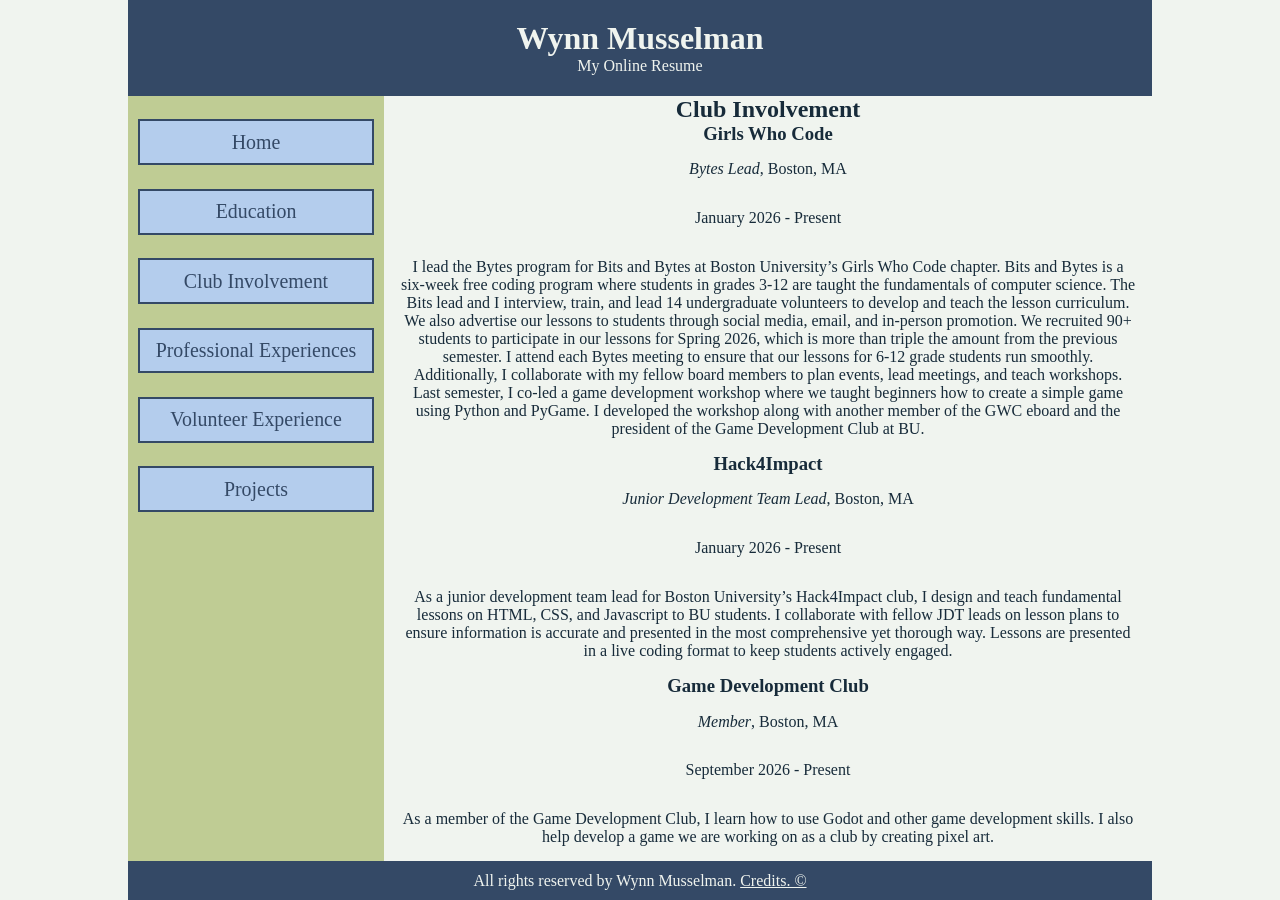
==== club-involvement.html @ 104e4f1d "finished basic html and some css" ====
<!DOCTYPE html>
<html lang="en">
    <head>
        <meta charset="UTF-8">
        <title>Education | Wynn's Resume</title>
        <link rel="stylesheet" href="style.css">
    </head>
    <body>
    <!--     header-->
    <header>
        <h1>Wynn Musselman</h1>
        <p>My Online Resume</p>
    </header>

    <!--        container that will help create the two column nav and main setup -->
    <div id = "nav-main-col">
        <!--            nav-->
        <nav>
            <ul>
                <li><a href = "index.html">Home</a></li>
                <li><a href = "education.html">Education</a></li>
                <li><a href = "club-involvement.html">Club Involvement</a></li>
                <li><a href = "professional-experience.html">Professional Experiences</a></li>
                <li><a href = "volunteer-experience.html">Volunteer Experience</a></li>
                <li><a href = "projects.html">Projects</a></li>
            </ul>
        </nav>

        <!--            main-->
        <main>
            <h2>Club Involvement</h2>

            <!--Girls Who Code-->
            <h3>Girls Who Code</h3>
            <p><i>Bytes Lead</i>, Boston, MA</p>
            <p>January 2026 - Present</p>
            <p>
                I lead the Bytes program for Bits and Bytes at Boston University’s Girls Who Code chapter.
                Bits and Bytes is a six-week free coding program where students in grades 3-12 are taught
                the fundamentals of computer science. The Bits lead and I interview, train, and lead 14
                undergraduate volunteers to develop and teach the lesson curriculum. We also advertise our
                lessons to students through social media, email, and in-person promotion. We recruited 90+
                students to participate in our lessons for Spring 2026, which is more than triple the amount
                from the previous semester. I attend each Bytes meeting to ensure that our lessons for 6-12
                grade students run smoothly.

                Additionally, I collaborate with my fellow board members to plan events, lead meetings, and teach
                workshops. Last semester, I co-led a game development workshop where we taught beginners how to
                create a simple game using Python and PyGame. I developed the workshop along with another member
                of the GWC eboard and the president of the Game Development Club at BU.
            </p>

            <!--Hack4Impact-->
            <h3>Hack4Impact</h3>
            <p><i>Junior Development Team Lead</i>, Boston, MA</p>
            <p>January 2026 - Present</p>
            <p>
                As a junior development team lead for Boston University’s Hack4Impact club,
                I design and teach fundamental lessons on HTML, CSS, and Javascript to BU
                students. I collaborate with fellow JDT leads on lesson plans to ensure information
                is accurate and presented in the most comprehensive yet thorough way. Lessons are
                presented in a live coding format to keep students actively engaged.
            </p>

            <!--Game Dev Club-->
            <h3>Game Development Club</h3>
            <p><i>Member</i>, Boston, MA</p>
            <p>September 2026 - Present</p>
            <p>
                As a member of the Game Development Club, I learn how to use Godot and other game development
                skills. I also help develop a game we are working on as a club by creating pixel art.
            </p>


        </main>
    </div>

    <!--    footer-->
    <footer>
        <p>All rights reserved by Wynn Musselman. <a href = "">Credits. &#169</a></p>
    </footer>
    </body>
</html>
---- style.css ----
*{
    box-sizing: border-box;
    margin: 0;
}

body{
    background-color: #F0F4EF;
    width: 80vw;
    margin: 0 auto;
    /*text-align: center;*/

    /*by default, this is the text color*/
    color: #172B3A;
}



header{
    background-color: #344966;
    color: #F0F4EF;

    padding: 2%;
    text-align: center;
}

/*creates a two column layout */
.two-col{
    display: flex;
    flex-direction: row;
    justify-content: space-evenly;
    align-items: center;
    width: 100%;
}

#nav-main-col{
    display: flex;
    flex-direction: row;

    width: 100%;
}

nav{
    background-color: #BFCC94;
    width: 25%;
}

nav ul{
    padding: 0;
    list-style: none;

    margin: 4%;
}

nav ul li{
    background-color: #B4CDED;
    border: 2px solid #344966;
    text-align: center;

    /*auto - centers list items*/
    margin: 10% auto;
    padding: 4%;
}

nav ul li a{
    text-decoration: none;
    color: #344966;
    font-size: calc(2px + 1.4vw);
}

main{
    width: 75%;
    /*padding: 3%;*/
    text-align: center;
}

main img{
    max-width: 30vw;
    padding: 3%;
}

main p{
    padding: 2%;
}

footer{
    background-color: #344966;
    color: #F0F4EF;
    text-align: center;

    padding: 1%;
}

footer a{
     color: #F0F4EF;
}
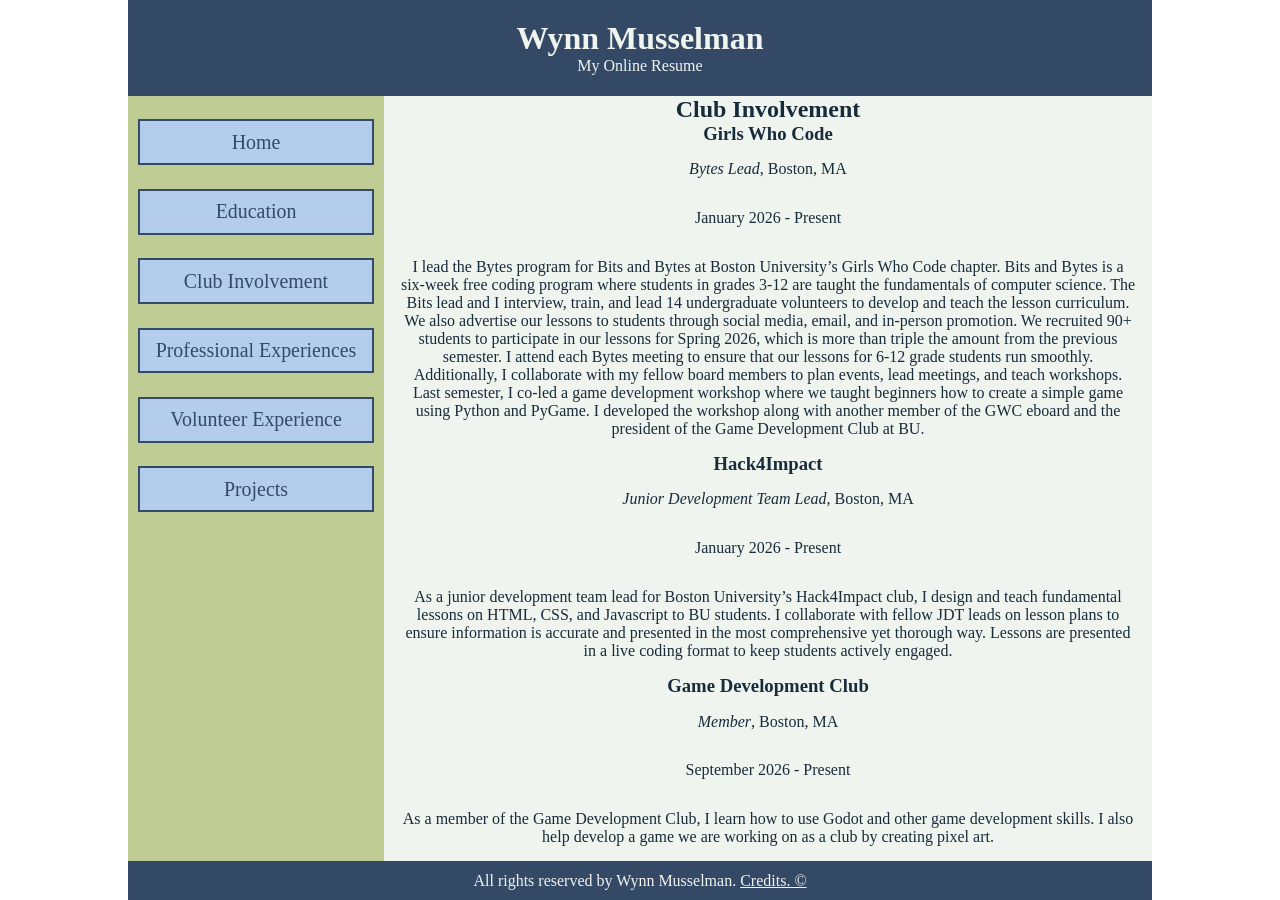
==== commit 0db9381f: "added page wrapper" ====
--- a/club-involvement.html
+++ b/club-involvement.html
@@ -2,82 +2,86 @@
 <html lang="en">
     <head>
         <meta charset="UTF-8">
-        <title>Education | Wynn's Resume</title>
+        <title>Club Involvement | Wynn's Resume</title>
         <link rel="stylesheet" href="style.css">
     </head>
     <body>
-    <!--     header-->
-    <header>
-        <h1>Wynn Musselman</h1>
-        <p>My Online Resume</p>
-    </header>
-
-    <!--        container that will help create the two column nav and main setup -->
-    <div id = "nav-main-col">
-        <!--            nav-->
-        <nav>
-            <ul>
-                <li><a href = "index.html">Home</a></li>
-                <li><a href = "education.html">Education</a></li>
-                <li><a href = "club-involvement.html">Club Involvement</a></li>
-                <li><a href = "professional-experience.html">Professional Experiences</a></li>
-                <li><a href = "volunteer-experience.html">Volunteer Experience</a></li>
-                <li><a href = "projects.html">Projects</a></li>
-            </ul>
-        </nav>
-
-        <!--            main-->
-        <main>
-            <h2>Club Involvement</h2>
-
-            <!--Girls Who Code-->
-            <h3>Girls Who Code</h3>
-            <p><i>Bytes Lead</i>, Boston, MA</p>
-            <p>January 2026 - Present</p>
-            <p>
-                I lead the Bytes program for Bits and Bytes at Boston University’s Girls Who Code chapter.
-                Bits and Bytes is a six-week free coding program where students in grades 3-12 are taught
-                the fundamentals of computer science. The Bits lead and I interview, train, and lead 14
-                undergraduate volunteers to develop and teach the lesson curriculum. We also advertise our
-                lessons to students through social media, email, and in-person promotion. We recruited 90+
-                students to participate in our lessons for Spring 2026, which is more than triple the amount
-                from the previous semester. I attend each Bytes meeting to ensure that our lessons for 6-12
-                grade students run smoothly.
-
-                Additionally, I collaborate with my fellow board members to plan events, lead meetings, and teach
-                workshops. Last semester, I co-led a game development workshop where we taught beginners how to
-                create a simple game using Python and PyGame. I developed the workshop along with another member
-                of the GWC eboard and the president of the Game Development Club at BU.
-            </p>
-
-            <!--Hack4Impact-->
-            <h3>Hack4Impact</h3>
-            <p><i>Junior Development Team Lead</i>, Boston, MA</p>
-            <p>January 2026 - Present</p>
-            <p>
-                As a junior development team lead for Boston University’s Hack4Impact club,
-                I design and teach fundamental lessons on HTML, CSS, and Javascript to BU
-                students. I collaborate with fellow JDT leads on lesson plans to ensure information
-                is accurate and presented in the most comprehensive yet thorough way. Lessons are
-                presented in a live coding format to keep students actively engaged.
-            </p>
-
-            <!--Game Dev Club-->
-            <h3>Game Development Club</h3>
-            <p><i>Member</i>, Boston, MA</p>
-            <p>September 2026 - Present</p>
-            <p>
-                As a member of the Game Development Club, I learn how to use Godot and other game development
-                skills. I also help develop a game we are working on as a club by creating pixel art.
-            </p>
 
 
-        </main>
-    </div>
+        <div class = "page-wrapper">
+            <!--     header-->
+            <header>
+                <h1>Wynn Musselman</h1>
+                <p>My Online Resume</p>
+            </header>
 
-    <!--    footer-->
-    <footer>
-        <p>All rights reserved by Wynn Musselman. <a href = "">Credits. &#169</a></p>
-    </footer>
+            <!--        container that will help create the two column nav and main setup -->
+            <div id = "nav-main-col">
+                <!--            nav-->
+                <nav>
+                    <ul>
+                        <li><a href = "index.html">Home</a></li>
+                        <li><a href = "education.html">Education</a></li>
+                        <li><a href = "club-involvement.html">Club Involvement</a></li>
+                        <li><a href = "professional-experience.html">Professional Experiences</a></li>
+                        <li><a href = "volunteer-experience.html">Volunteer Experience</a></li>
+                        <li><a href = "projects.html">Projects</a></li>
+                    </ul>
+                </nav>
+
+                <!--            main-->
+                <main>
+                    <h2>Club Involvement</h2>
+
+                    <!--Girls Who Code-->
+                    <h3>Girls Who Code</h3>
+                    <p><i>Bytes Lead</i>, Boston, MA</p>
+                    <p>January 2026 - Present</p>
+                    <p>
+                        I lead the Bytes program for Bits and Bytes at Boston University’s Girls Who Code chapter.
+                        Bits and Bytes is a six-week free coding program where students in grades 3-12 are taught
+                        the fundamentals of computer science. The Bits lead and I interview, train, and lead 14
+                        undergraduate volunteers to develop and teach the lesson curriculum. We also advertise our
+                        lessons to students through social media, email, and in-person promotion. We recruited 90+
+                        students to participate in our lessons for Spring 2026, which is more than triple the amount
+                        from the previous semester. I attend each Bytes meeting to ensure that our lessons for 6-12
+                        grade students run smoothly.
+
+                        Additionally, I collaborate with my fellow board members to plan events, lead meetings, and teach
+                        workshops. Last semester, I co-led a game development workshop where we taught beginners how to
+                        create a simple game using Python and PyGame. I developed the workshop along with another member
+                        of the GWC eboard and the president of the Game Development Club at BU.
+                    </p>
+
+                    <!--Hack4Impact-->
+                    <h3>Hack4Impact</h3>
+                    <p><i>Junior Development Team Lead</i>, Boston, MA</p>
+                    <p>January 2026 - Present</p>
+                    <p>
+                        As a junior development team lead for Boston University’s Hack4Impact club,
+                        I design and teach fundamental lessons on HTML, CSS, and Javascript to BU
+                        students. I collaborate with fellow JDT leads on lesson plans to ensure information
+                        is accurate and presented in the most comprehensive yet thorough way. Lessons are
+                        presented in a live coding format to keep students actively engaged.
+                    </p>
+
+                    <!--Game Dev Club-->
+                    <h3>Game Development Club</h3>
+                    <p><i>Member</i>, Boston, MA</p>
+                    <p>September 2026 - Present</p>
+                    <p>
+                        As a member of the Game Development Club, I learn how to use Godot and other game development
+                        skills. I also help develop a game we are working on as a club by creating pixel art.
+                    </p>
+
+
+                </main>
+            </div>
+
+            <!--    footer-->
+            <footer>
+                <p>All rights reserved by Wynn Musselman. <a href = "">Credits. &#169</a></p>
+            </footer>
+        </div>
     </body>
 </html>
--- a/style.css
+++ b/style.css
@@ -3,7 +3,7 @@
     margin: 0;
 }
 
-body{
+.page-wrapper{
     background-color: #F0F4EF;
     width: 80vw;
     margin: 0 auto;
@@ -12,7 +12,6 @@
     /*by default, this is the text color*/
     color: #172B3A;
 }
-
 
 
 header{
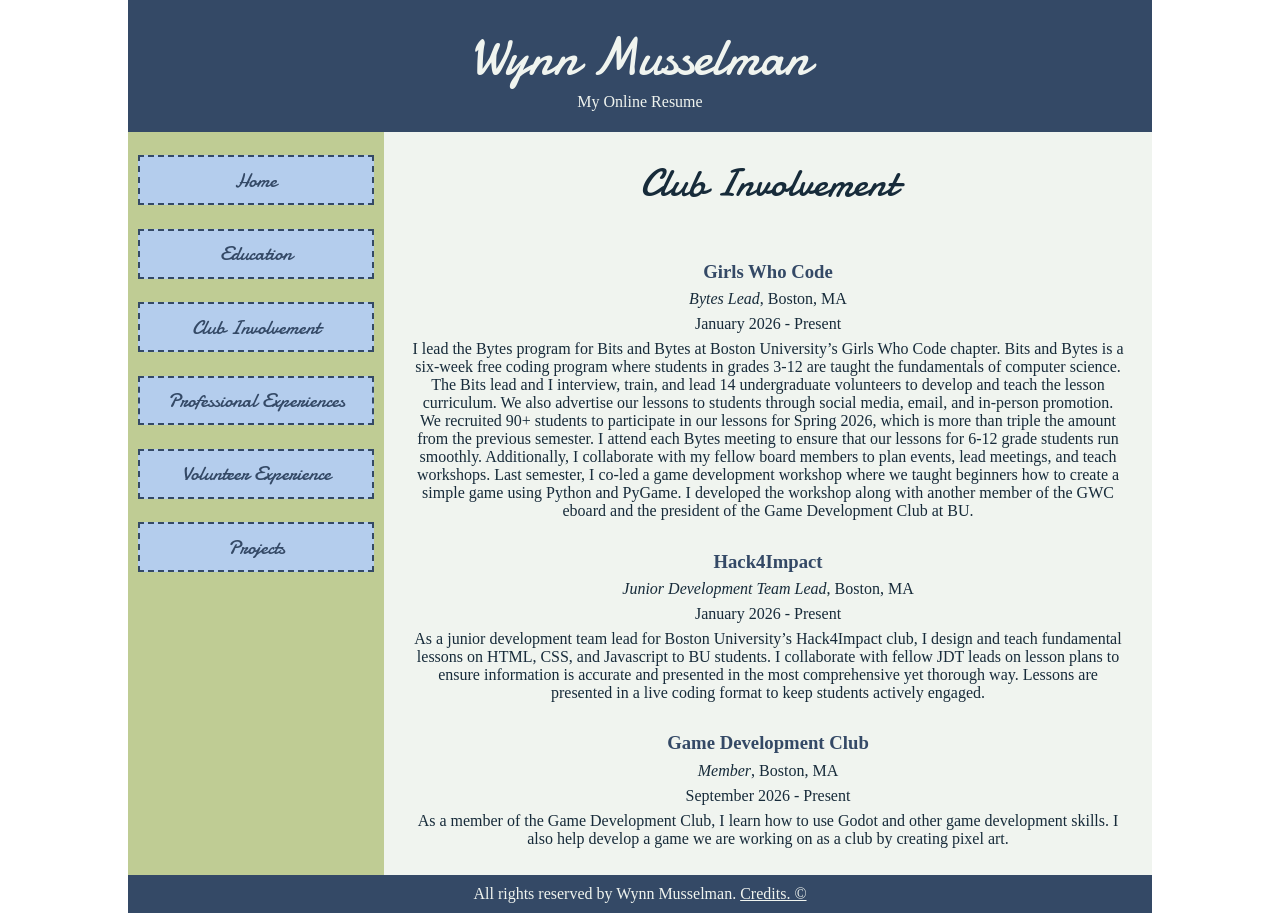
==== commit e91ef74e: "added some styling to each page" ====
--- a/club-involvement.html
+++ b/club-involvement.html
@@ -34,45 +34,51 @@
                     <h2>Club Involvement</h2>
 
                     <!--Girls Who Code-->
-                    <h3>Girls Who Code</h3>
-                    <p><i>Bytes Lead</i>, Boston, MA</p>
-                    <p>January 2026 - Present</p>
-                    <p>
-                        I lead the Bytes program for Bits and Bytes at Boston University’s Girls Who Code chapter.
-                        Bits and Bytes is a six-week free coding program where students in grades 3-12 are taught
-                        the fundamentals of computer science. The Bits lead and I interview, train, and lead 14
-                        undergraduate volunteers to develop and teach the lesson curriculum. We also advertise our
-                        lessons to students through social media, email, and in-person promotion. We recruited 90+
-                        students to participate in our lessons for Spring 2026, which is more than triple the amount
-                        from the previous semester. I attend each Bytes meeting to ensure that our lessons for 6-12
-                        grade students run smoothly.
+                    <div class = "info-section">
+                        <h3>Girls Who Code</h3>
+                        <p><i>Bytes Lead</i>, Boston, MA</p>
+                        <p>January 2026 - Present</p>
+                        <p>
+                            I lead the Bytes program for Bits and Bytes at Boston University’s Girls Who Code chapter.
+                            Bits and Bytes is a six-week free coding program where students in grades 3-12 are taught
+                            the fundamentals of computer science. The Bits lead and I interview, train, and lead 14
+                            undergraduate volunteers to develop and teach the lesson curriculum. We also advertise our
+                            lessons to students through social media, email, and in-person promotion. We recruited 90+
+                            students to participate in our lessons for Spring 2026, which is more than triple the amount
+                            from the previous semester. I attend each Bytes meeting to ensure that our lessons for 6-12
+                            grade students run smoothly.
 
-                        Additionally, I collaborate with my fellow board members to plan events, lead meetings, and teach
-                        workshops. Last semester, I co-led a game development workshop where we taught beginners how to
-                        create a simple game using Python and PyGame. I developed the workshop along with another member
-                        of the GWC eboard and the president of the Game Development Club at BU.
-                    </p>
+                            Additionally, I collaborate with my fellow board members to plan events, lead meetings, and teach
+                            workshops. Last semester, I co-led a game development workshop where we taught beginners how to
+                            create a simple game using Python and PyGame. I developed the workshop along with another member
+                            of the GWC eboard and the president of the Game Development Club at BU.
+                        </p>
+                    </div>
 
                     <!--Hack4Impact-->
-                    <h3>Hack4Impact</h3>
-                    <p><i>Junior Development Team Lead</i>, Boston, MA</p>
-                    <p>January 2026 - Present</p>
-                    <p>
-                        As a junior development team lead for Boston University’s Hack4Impact club,
-                        I design and teach fundamental lessons on HTML, CSS, and Javascript to BU
-                        students. I collaborate with fellow JDT leads on lesson plans to ensure information
-                        is accurate and presented in the most comprehensive yet thorough way. Lessons are
-                        presented in a live coding format to keep students actively engaged.
-                    </p>
+                    <div class = "info-section">
+                        <h3>Hack4Impact</h3>
+                        <p><i>Junior Development Team Lead</i>, Boston, MA</p>
+                        <p>January 2026 - Present</p>
+                        <p>
+                            As a junior development team lead for Boston University’s Hack4Impact club,
+                            I design and teach fundamental lessons on HTML, CSS, and Javascript to BU
+                            students. I collaborate with fellow JDT leads on lesson plans to ensure information
+                            is accurate and presented in the most comprehensive yet thorough way. Lessons are
+                            presented in a live coding format to keep students actively engaged.
+                        </p>
+                    </div>
 
                     <!--Game Dev Club-->
-                    <h3>Game Development Club</h3>
-                    <p><i>Member</i>, Boston, MA</p>
-                    <p>September 2026 - Present</p>
-                    <p>
-                        As a member of the Game Development Club, I learn how to use Godot and other game development
-                        skills. I also help develop a game we are working on as a club by creating pixel art.
-                    </p>
+                    <div class = "info-section">
+                        <h3>Game Development Club</h3>
+                        <p><i>Member</i>, Boston, MA</p>
+                        <p>September 2026 - Present</p>
+                        <p>
+                            As a member of the Game Development Club, I learn how to use Godot and other game development
+                            skills. I also help develop a game we are working on as a club by creating pixel art.
+                        </p>
+                    </div>
 
 
                 </main>
--- a/style.css
+++ b/style.css
@@ -13,13 +13,36 @@
     color: #172B3A;
 }
 
+/*fonts*/
 
+/*damion*/
+@font-face {
+    font-family: damion;
+    src: url(src/Damion/Damion-Regular.ttf);
+}
+
+/*dancing script*/
+@font-face {
+    font-family: dancing;
+    src: url(src/Dancing_Script/DancingScript-VariableFont_wght.ttf);
+}
+
+/*header*/
 header{
     background-color: #344966;
     color: #F0F4EF;
 
     padding: 2%;
     text-align: center;
+}
+
+header h1{
+    font: calc(2px + 4vw) damion, sans-serif, sans;
+}
+
+h2{
+    font: calc(2px + 3vw) damion, sans-serif, sans;
+    padding: 3%;
 }
 
 /*creates a two column layout */
@@ -31,6 +54,7 @@
     width: 100%;
 }
 
+/*nav*/
 #nav-main-col{
     display: flex;
     flex-direction: row;
@@ -52,7 +76,7 @@
 
 nav ul li{
     background-color: #B4CDED;
-    border: 2px solid #344966;
+    border: 2px dashed #344966;
     text-align: center;
 
     /*auto - centers list items*/
@@ -63,9 +87,10 @@
 nav ul li a{
     text-decoration: none;
     color: #344966;
-    font-size: calc(2px + 1.4vw);
+    font: calc(2px + 1.4vw) damion, sans-serif, sans;
 }
 
+/*main*/
 main{
     width: 75%;
     /*padding: 3%;*/
@@ -81,6 +106,54 @@
     padding: 2%;
 }
 
+/*styles sections of information on different pages*/
+.info-section{
+    margin: 3%;
+}
+
+.info-section h3{
+    padding: 0.5%;
+    color: #344966;
+}
+
+.info-section p{
+    padding: 0.5%;
+}
+
+/*calculator section*/
+.inner-col{
+    display: flex;
+    flex-direction: column;
+    margin: 2%;
+}
+
+.inner-col input{
+    width: 15vw;
+    border: 2px dashed #344966;
+    background-color: #BFCC94;
+
+}
+
+.inner-col button{
+    width: 8vw;
+    margin: 2%;
+    padding: 2%;
+
+    background-color: #344966;
+    color: #F0F4EF;
+    font: calc(2px + 1.8vw) damion, sans-serif, sans;
+    border: 2px dashed #BFCC94;
+}
+
+.inner-col button:hover{
+    background-color: #213347;
+}
+
+label{
+    font: calc(2px + 1.4vw) damion, sans-serif, sans;
+}
+
+/*footer*/
 footer{
     background-color: #344966;
     color: #F0F4EF;
